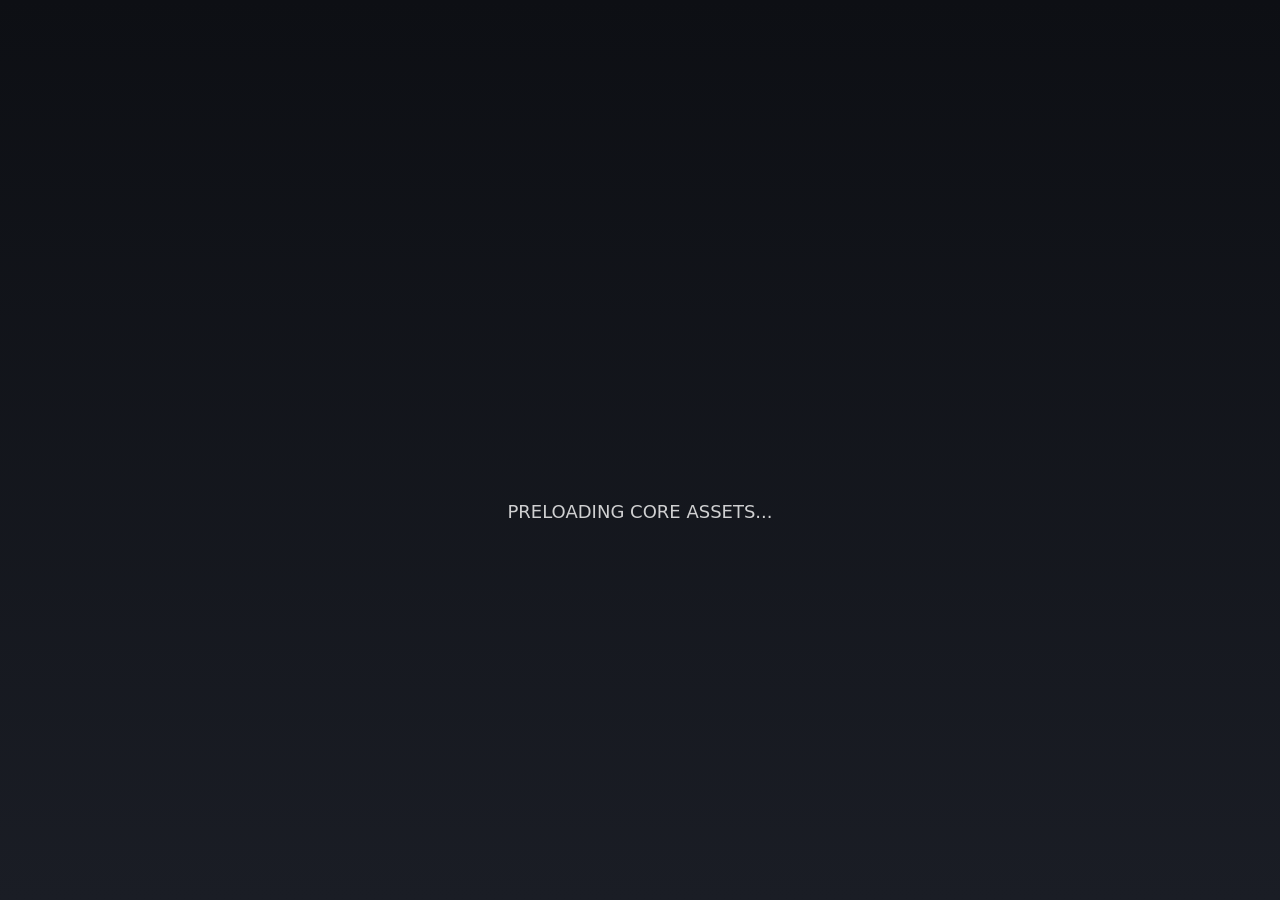
==== index.html @ f2746df0 "Update index.html" ====
<!DOCTYPE html>
<html lang="en">
<head>
  <meta charset="UTF-8">
  <title>Project Flight Tools</title>
  <link rel="stylesheet" href="css/style.css">
</head>
<body>

  <!-- Loading Screen -->
  <div id="loadingScreen">
    <div class="plane"></div>
    <p class="loadingText">PRELOADING CORE ASSETS...</p>
  </div>

  <!-- Main Content -->
  <div id="mainContent" class="hidden">
    <h1>Project Flight Airport Selector</h1>

    <input type="text" id="searchBox" placeholder="Search airport...">

    <select id="airportSelect">
      <option value="LCLK">Larnaca (LCLK)</option>
      <option value="LCPH">Paphos (LCPH)</option>
      <option value="LCRA">RAF Akrotiri (LCRA)</option>
      <option value="MDAB">Arroyo Barril (MDAB)</option>
      <option value="MDCR">Cabo Rojo (MDCR)</option>
      <option value="MDST">Cibao (MDST)</option>
      <option value="MDPC">Punta Cana (MDPC)</option>
      <option value="EFKT">Kittilä (EFKT)</option>
      <option value="MTCA">Antoine-Simon (MTCA)</option>
      <option value="GCLP">Gran Canaria (GCLP)</option>
      <option value="LEMH">Menorca (LEMH)</option>
      <option value="EGKK">Gatwick (EGKK)</option>
      <option value="EGHI">Southampton (EGHI)</option>
    </select>

    <p id="selectedAirport"></p>
  </div>

  <script src="js/app.js"></script>
</body>
</html>
---- css/style.css ----
body {
  margin: 0;
  font-family: system-ui, sans-serif;
  background: #0d0f14;
  color: white;
  text-align: center;
}

/* Loading Screen */
#loadingScreen {
  position: fixed;
  inset: 0;
  background: linear-gradient(#0d0f14, #1a1d25);
  display: flex;
  flex-direction: column;
  justify-content: center;
  align-items: center;
}

.plane {
  width: 120px;
  height: 120px;
  background-image: url('../img/plane.png'); /* you will add this later */
  background-size: contain;
  background-repeat: no-repeat;
  animation: fly 3s linear infinite;
}

@keyframes fly {
  0% { transform: translateY(0px); }
  50% { transform: translateY(-20px); }
  100% { transform: translateY(0px); }
}

.loadingText {
  margin-top: 20px;
  font-size: 18px;
  opacity: 0.8;
}

/* Hide main content until loaded */
.hidden {
  display: none;
}

/* Main UI */
#mainContent {
  padding: 40px;
}

#searchBox {
  padding: 10px;
  width: 250px;
  font-size: 16px;
  margin-bottom: 20px;
}

#airportSelect {
  padding: 10px;
  font-size: 16px;
  width: 260px;
}
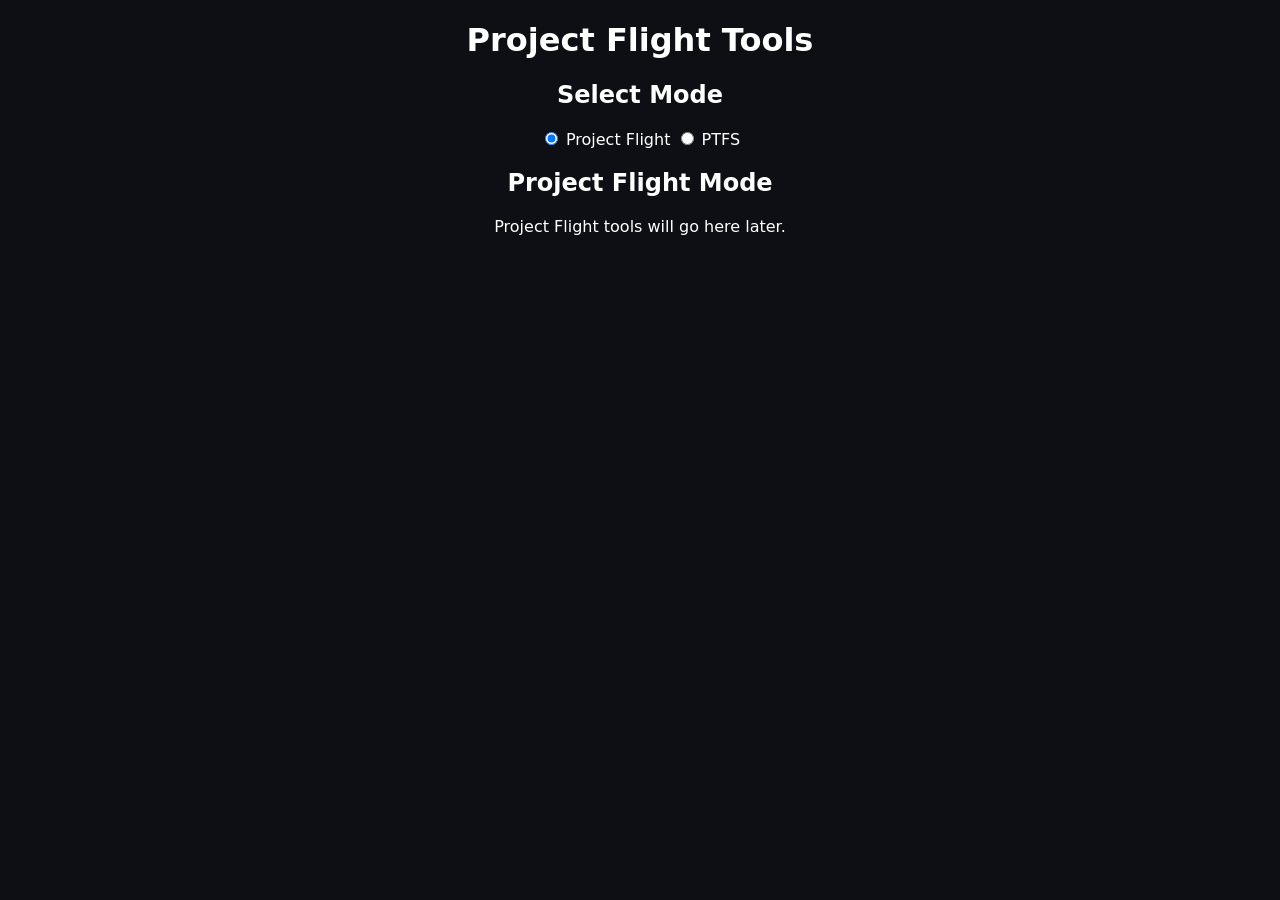
==== commit 20a4f8f0: "Update index.html" ====
--- a/index.html
+++ b/index.html
@@ -7,35 +7,83 @@
 </head>
 <body>
 
-  <!-- Loading Screen -->
-  <div id="loadingScreen">
-    <div class="plane"></div>
-    <p class="loadingText">PRELOADING CORE ASSETS...</p>
+  <h1>Project Flight Tools</h1>
+
+  <!-- Mode Selector -->
+  <div class="card">
+    <h2>Select Mode</h2>
+    <label>
+      <input type="radio" name="mode" value="projectFlight" checked>
+      Project Flight
+    </label>
+    <label>
+      <input type="radio" name="mode" value="ptfs">
+      PTFS
+    </label>
   </div>
 
-  <!-- Main Content -->
-  <div id="mainContent" class="hidden">
-    <h1>Project Flight Airport Selector</h1>
+  <!-- Project Flight Section -->
+  <div id="projectFlightSection" class="card">
+    <h2>Project Flight Mode</h2>
+    <p>Project Flight tools will go here later.</p>
+  </div>
 
-    <input type="text" id="searchBox" placeholder="Search airport...">
+  <!-- PTFS Section -->
+  <div id="ptfsSection" class="card hidden">
+    <h2>PTFS Randomizer</h2>
 
-    <select id="airportSelect">
-      <option value="LCLK">Larnaca (LCLK)</option>
-      <option value="LCPH">Paphos (LCPH)</option>
-      <option value="LCRA">RAF Akrotiri (LCRA)</option>
-      <option value="MDAB">Arroyo Barril (MDAB)</option>
-      <option value="MDCR">Cabo Rojo (MDCR)</option>
-      <option value="MDST">Cibao (MDST)</option>
-      <option value="MDPC">Punta Cana (MDPC)</option>
-      <option value="EFKT">Kittilä (EFKT)</option>
-      <option value="MTCA">Antoine-Simon (MTCA)</option>
-      <option value="GCLP">Gran Canaria (GCLP)</option>
-      <option value="LEMH">Menorca (LEMH)</option>
-      <option value="EGKK">Gatwick (EGKK)</option>
-      <option value="EGHI">Southampton (EGHI)</option>
-    </select>
+    <!-- Flight Length -->
+    <div class="section">
+      <h3>Flight Length</h3>
+      <select id="flightLength">
+        <option value="any">Any</option>
+        <option value="short">Short</option>
+        <option value="medium">Medium</option>
+        <option value="long">Long</option>
+      </select>
+    </div>
 
-    <p id="selectedAirport"></p>
+    <!-- Airport Constraints -->
+    <div class="section">
+      <h3>Airport Constraints</h3>
+      <label>Include airport:
+        <input type="text" id="includeAirport" placeholder="IRFD, ILAR, SABA">
+      </label>
+      <label>Must depart from:
+        <input type="text" id="departAirport">
+      </label>
+      <label>Must arrive at:
+        <input type="text" id="arriveAirport">
+      </label>
+      <label>
+        <input type="checkbox" id="allowLayover" checked>
+        Allow layover
+      </label>
+    </div>
+
+    <!-- Gamepasses -->
+    <div class="section">
+      <h3>Gamepasses</h3>
+      <label><input type="checkbox" class="gamepass" value="coastGuard" checked> Coast Guard</label>
+      <label><input type="checkbox" class="gamepass" value="presidential" checked> Presidential</label>
+      <label><input type="checkbox" class="gamepass" value="privateJets" checked> Private Jets</label>
+      <label><input type="checkbox" class="gamepass" value="military" checked> Military</label>
+    </div>
+
+    <!-- Aircraft Categories -->
+    <div class="section">
+      <h3>Aircraft Categories</h3>
+      <label><input type="checkbox" class="category" value="airliner" checked> Airliners</label>
+      <label><input type="checkbox" class="category" value="cargo" checked> Cargo</label>
+      <label><input type="checkbox" class="category" value="ga" checked> GA</label>
+      <label><input type="checkbox" class="category" value="military" checked> Military</label>
+      <label><input type="checkbox" class="category" value="oldMilitary" checked> Old Military</label>
+      <label><input type="checkbox" class="category" value="modernMilitary" checked> Modern Military</label>
+    </div>
+
+    <button id="generateBtn">Generate Flight</button>
+
+    <div id="result" class="result"></div>
   </div>
 
   <script src="js/app.js"></script>
--- a/css/style.css
+++ b/css/style.css
@@ -1,4 +1,3 @@
-
 body {
   margin: 0;
   font-family: system-ui, sans-serif;
@@ -21,7 +20,7 @@
 .plane {
   width: 120px;
   height: 120px;
-  background-image: url('../img/plane.png'); /* you will add this later */
+  background-image: url('../img/plane.png');
   background-size: contain;
   background-repeat: no-repeat;
   animation: fly 3s linear infinite;
@@ -39,12 +38,10 @@
   opacity: 0.8;
 }
 
-/* Hide main content until loaded */
 .hidden {
   display: none;
 }
 
-/* Main UI */
 #mainContent {
   padding: 40px;
 }
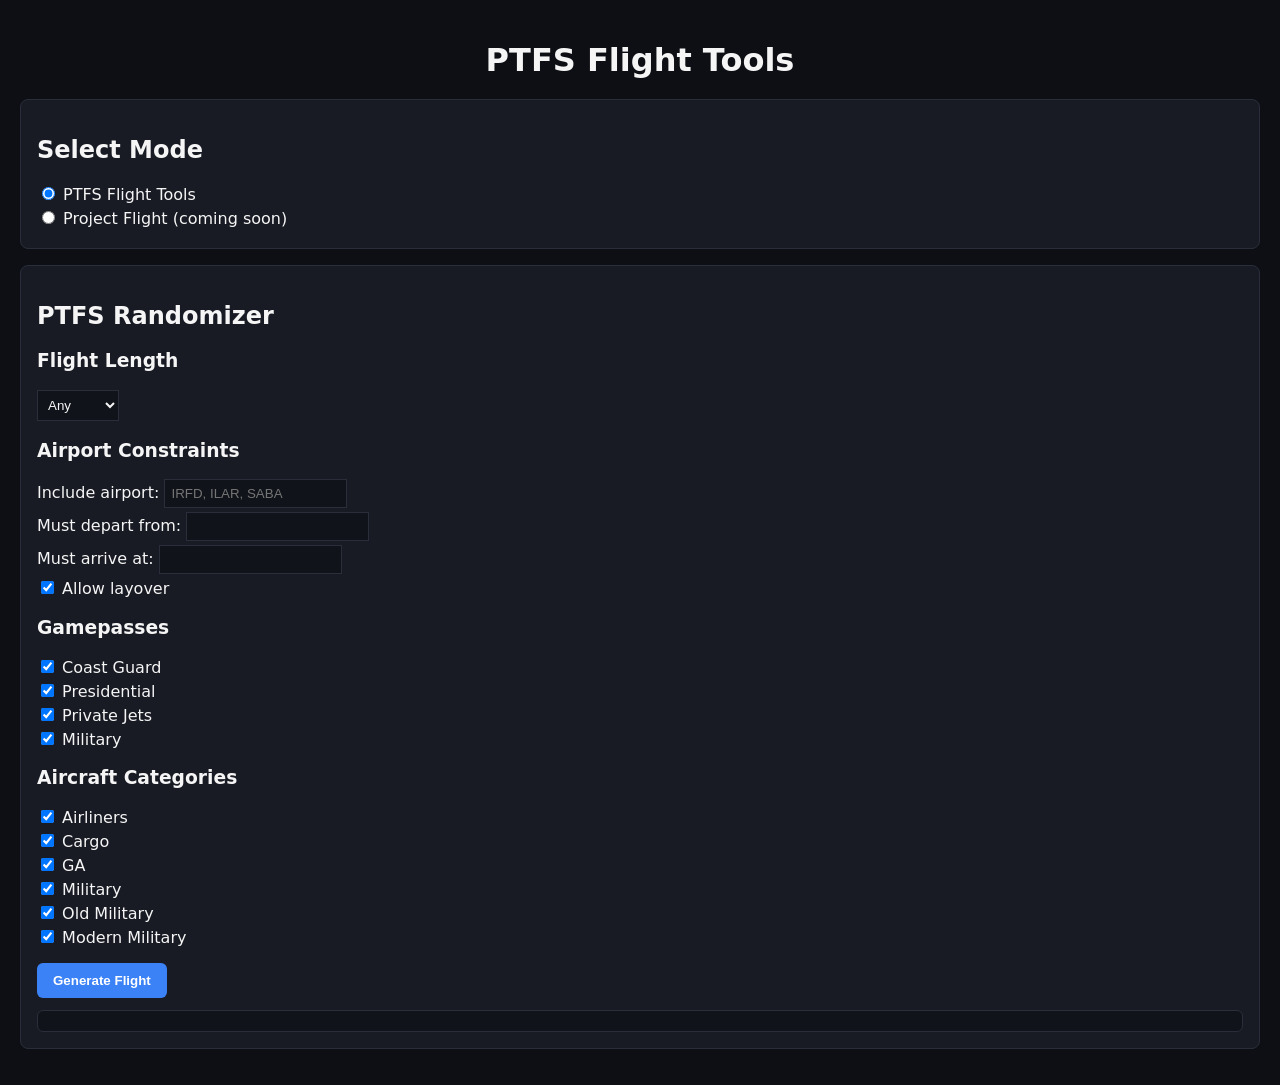
==== commit ad2cc522: "Update index.html" ====
--- a/index.html
+++ b/index.html
@@ -2,34 +2,28 @@
 <html lang="en">
 <head>
   <meta charset="UTF-8">
-  <title>Project Flight Tools</title>
+  <title>PTFS Flight Tools</title>
   <link rel="stylesheet" href="css/style.css">
 </head>
 <body>
 
-  <h1>Project Flight Tools</h1>
+  <h1>PTFS Flight Tools</h1>
 
   <!-- Mode Selector -->
   <div class="card">
     <h2>Select Mode</h2>
     <label>
-      <input type="radio" name="mode" value="projectFlight" checked>
-      Project Flight
+      <input type="radio" name="mode" value="ptfs" checked>
+      PTFS Flight Tools
     </label>
     <label>
-      <input type="radio" name="mode" value="ptfs">
-      PTFS
+      <input type="radio" name="mode" value="projectFlight">
+      Project Flight (coming soon)
     </label>
   </div>
 
-  <!-- Project Flight Section -->
-  <div id="projectFlightSection" class="card">
-    <h2>Project Flight Mode</h2>
-    <p>Project Flight tools will go here later.</p>
-  </div>
-
   <!-- PTFS Section -->
-  <div id="ptfsSection" class="card hidden">
+  <div id="ptfsSection" class="card">
     <h2>PTFS Randomizer</h2>
 
     <!-- Flight Length -->
@@ -86,6 +80,12 @@
     <div id="result" class="result"></div>
   </div>
 
+  <!-- Project Flight Section -->
+  <div id="projectFlightSection" class="card hidden">
+    <h2>Project Flight Tools (coming soon)</h2>
+    <p>Project Flight features will be added later.</p>
+  </div>
+
   <script src="js/app.js"></script>
 </body>
 </html>
--- a/css/style.css
+++ b/css/style.css
@@ -1,60 +1,59 @@
 body {
   margin: 0;
+  padding: 20px;
   font-family: system-ui, sans-serif;
   background: #0d0f14;
-  color: white;
-  text-align: center;
+  color: #f5f5f5;
 }
 
-/* Loading Screen */
-#loadingScreen {
-  position: fixed;
-  inset: 0;
-  background: linear-gradient(#0d0f14, #1a1d25);
-  display: flex;
-  flex-direction: column;
-  justify-content: center;
-  align-items: center;
+h1 {
+  text-align: center;
+  margin-bottom: 20px;
 }
 
-.plane {
-  width: 120px;
-  height: 120px;
-  background-image: url('../img/plane.png');
-  background-size: contain;
-  background-repeat: no-repeat;
-  animation: fly 3s linear infinite;
+.card {
+  background: #181b24;
+  border-radius: 8px;
+  padding: 16px;
+  margin-bottom: 16px;
+  border: 1px solid #2a2e3a;
 }
 
-@keyframes fly {
-  0% { transform: translateY(0px); }
-  50% { transform: translateY(-20px); }
-  100% { transform: translateY(0px); }
+.section {
+  margin-top: 12px;
 }
 
-.loadingText {
-  margin-top: 20px;
-  font-size: 18px;
-  opacity: 0.8;
+label {
+  display: block;
+  margin: 4px 0;
+}
+
+input[type="text"], select {
+  padding: 6px;
+  background: #10131a;
+  border: 1px solid #2a2e3a;
+  color: #f5f5f5;
+}
+
+button {
+  margin-top: 12px;
+  padding: 10px 16px;
+  background: #3b82f6;
+  border: none;
+  border-radius: 6px;
+  color: white;
+  font-weight: 600;
+  cursor: pointer;
 }
 
 .hidden {
   display: none;
 }
 
-#mainContent {
-  padding: 40px;
+.result {
+  margin-top: 12px;
+  padding: 10px;
+  background: #10131a;
+  border-radius: 6px;
+  border: 1px solid #2a2e3a;
 }
-
-#searchBox {
-  padding: 10px;
-  width: 250px;
-  font-size: 16px;
-  margin-bottom: 20px;
-}
-
-#airportSelect {
-  padding: 10px;
-  font-size: 16px;
-  width: 260px;
-}
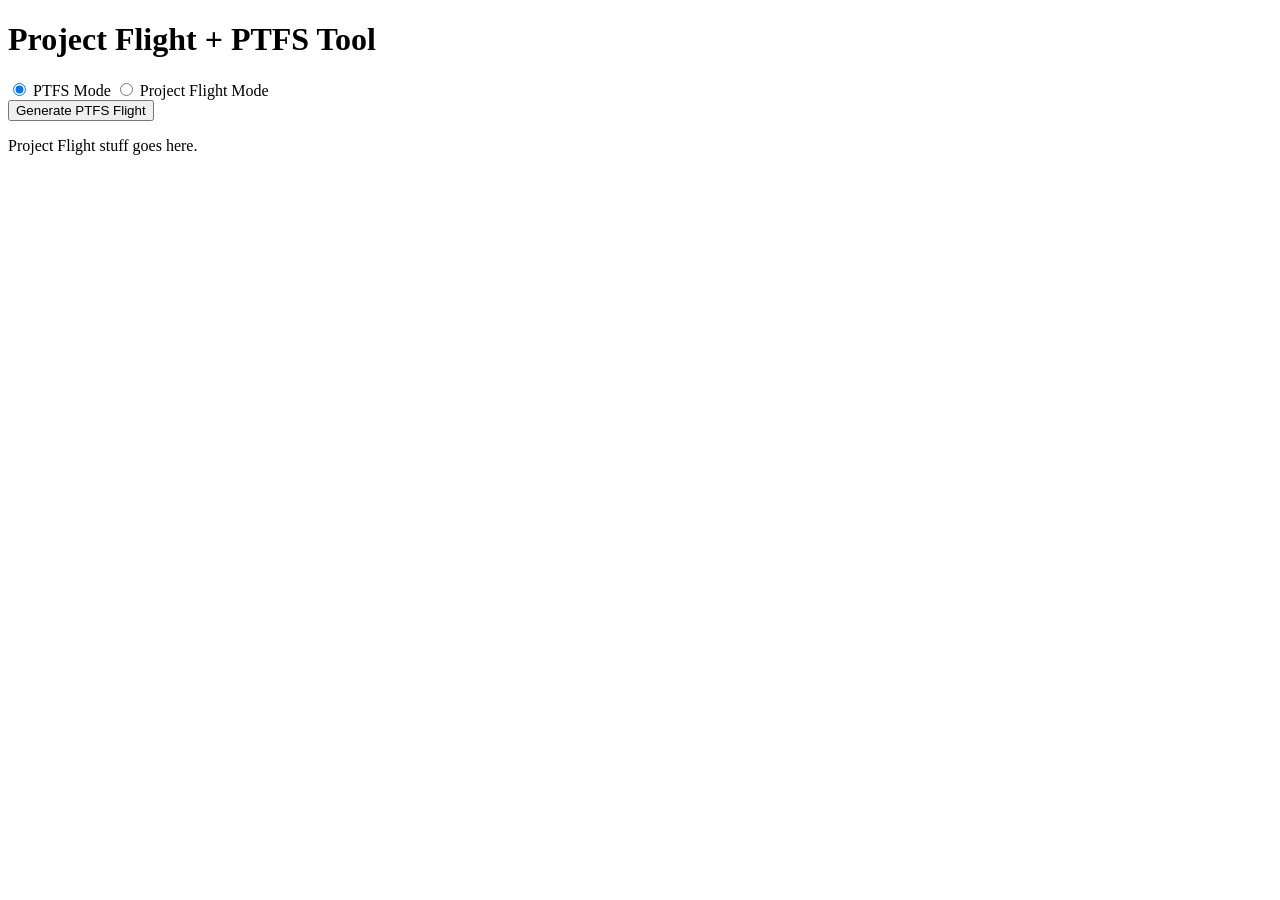
==== commit f12f0261: "Update index.html" ====
--- a/index.html
+++ b/index.html
@@ -1,91 +1,27 @@
 <!DOCTYPE html>
-<html lang="en">
+<html>
 <head>
-  <meta charset="UTF-8">
-  <title>PTFS Flight Tools</title>
-  <link rel="stylesheet" href="css/style.css">
+    <title>Project Flight + PTFS Tool</title>
+    <link rel="stylesheet" href="style.css">
 </head>
 <body>
 
-  <h1>PTFS Flight Tools</h1>
+<h1>Project Flight + PTFS Tool</h1>
 
-  <!-- Mode Selector -->
-  <div class="card">
-    <h2>Select Mode</h2>
-    <label>
-      <input type="radio" name="mode" value="ptfs" checked>
-      PTFS Flight Tools
-    </label>
-    <label>
-      <input type="radio" name="mode" value="projectFlight">
-      Project Flight (coming soon)
-    </label>
-  </div>
+<section>
+    <label><input type="radio" name="mode" value="ptfs" checked> PTFS Mode</label>
+    <label><input type="radio" name="mode" value="project"> Project Flight Mode</label>
+</section>
 
-  <!-- PTFS Section -->
-  <div id="ptfsSection" class="card">
-    <h2>PTFS Randomizer</h2>
+<section id="ptfsSection">
+    <button id="generateBtn">Generate PTFS Flight</button>
+    <div id="result"></div>
+</section>
 
-    <!-- Flight Length -->
-    <div class="section">
-      <h3>Flight Length</h3>
-      <select id="flightLength">
-        <option value="any">Any</option>
-        <option value="short">Short</option>
-        <option value="medium">Medium</option>
-        <option value="long">Long</option>
-      </select>
-    </div>
+<section id="projectFlightSection" class="hidden">
+    <p>Project Flight stuff goes here.</p>
+</section>
 
-    <!-- Airport Constraints -->
-    <div class="section">
-      <h3>Airport Constraints</h3>
-      <label>Include airport:
-        <input type="text" id="includeAirport" placeholder="IRFD, ILAR, SABA">
-      </label>
-      <label>Must depart from:
-        <input type="text" id="departAirport">
-      </label>
-      <label>Must arrive at:
-        <input type="text" id="arriveAirport">
-      </label>
-      <label>
-        <input type="checkbox" id="allowLayover" checked>
-        Allow layover
-      </label>
-    </div>
-
-    <!-- Gamepasses -->
-    <div class="section">
-      <h3>Gamepasses</h3>
-      <label><input type="checkbox" class="gamepass" value="coastGuard" checked> Coast Guard</label>
-      <label><input type="checkbox" class="gamepass" value="presidential" checked> Presidential</label>
-      <label><input type="checkbox" class="gamepass" value="privateJets" checked> Private Jets</label>
-      <label><input type="checkbox" class="gamepass" value="military" checked> Military</label>
-    </div>
-
-    <!-- Aircraft Categories -->
-    <div class="section">
-      <h3>Aircraft Categories</h3>
-      <label><input type="checkbox" class="category" value="airliner" checked> Airliners</label>
-      <label><input type="checkbox" class="category" value="cargo" checked> Cargo</label>
-      <label><input type="checkbox" class="category" value="ga" checked> GA</label>
-      <label><input type="checkbox" class="category" value="military" checked> Military</label>
-      <label><input type="checkbox" class="category" value="oldMilitary" checked> Old Military</label>
-      <label><input type="checkbox" class="category" value="modernMilitary" checked> Modern Military</label>
-    </div>
-
-    <button id="generateBtn">Generate Flight</button>
-
-    <div id="result" class="result"></div>
-  </div>
-
-  <!-- Project Flight Section -->
-  <div id="projectFlightSection" class="card hidden">
-    <h2>Project Flight Tools (coming soon)</h2>
-    <p>Project Flight features will be added later.</p>
-  </div>
-
-  <script src="js/app.js"></script>
+<script type="module" src="app.js"></script>
 </body>
 </html>
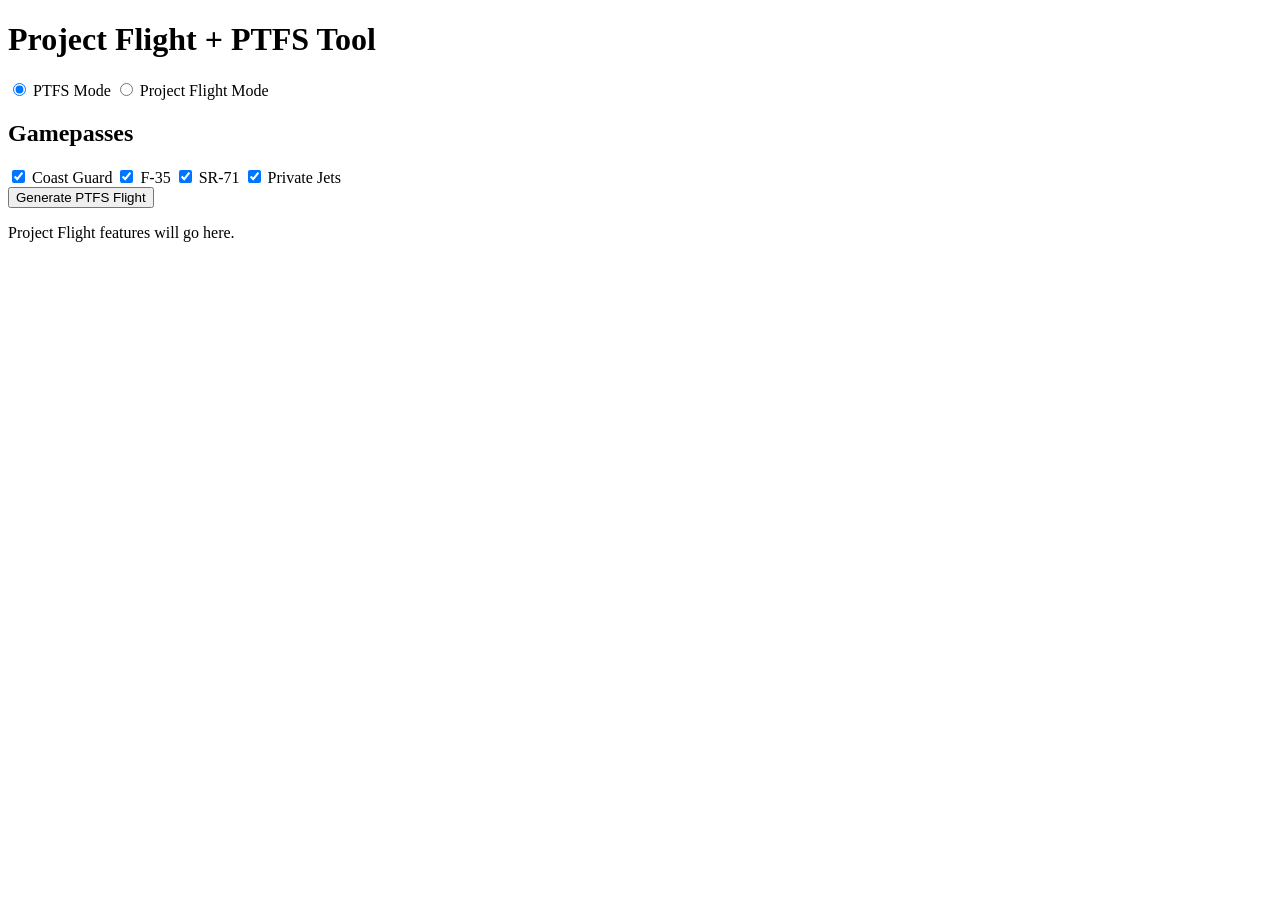
==== commit 9538eaae: "Add gamepass options and update Project Flight text" ====
--- a/index.html
+++ b/index.html
@@ -8,9 +8,17 @@
 
 <h1>Project Flight + PTFS Tool</h1>
 
-<section>
+<section class="mode-select">
     <label><input type="radio" name="mode" value="ptfs" checked> PTFS Mode</label>
     <label><input type="radio" name="mode" value="project"> Project Flight Mode</label>
+</section>
+
+<section class="gamepasses">
+    <h2>Gamepasses</h2>
+    <label><input type="checkbox" class="gamepass" value="coastGuard" checked> Coast Guard</label>
+    <label><input type="checkbox" class="gamepass" value="f35" checked> F‑35</label>
+    <label><input type="checkbox" class="gamepass" value="sr71" checked> SR‑71</label>
+    <label><input type="checkbox" class="gamepass" value="privateJets" checked> Private Jets</label>
 </section>
 
 <section id="ptfsSection">
@@ -19,7 +27,7 @@
 </section>
 
 <section id="projectFlightSection" class="hidden">
-    <p>Project Flight stuff goes here.</p>
+    <p>Project Flight features will go here.</p>
 </section>
 
 <script type="module" src="app.js"></script>
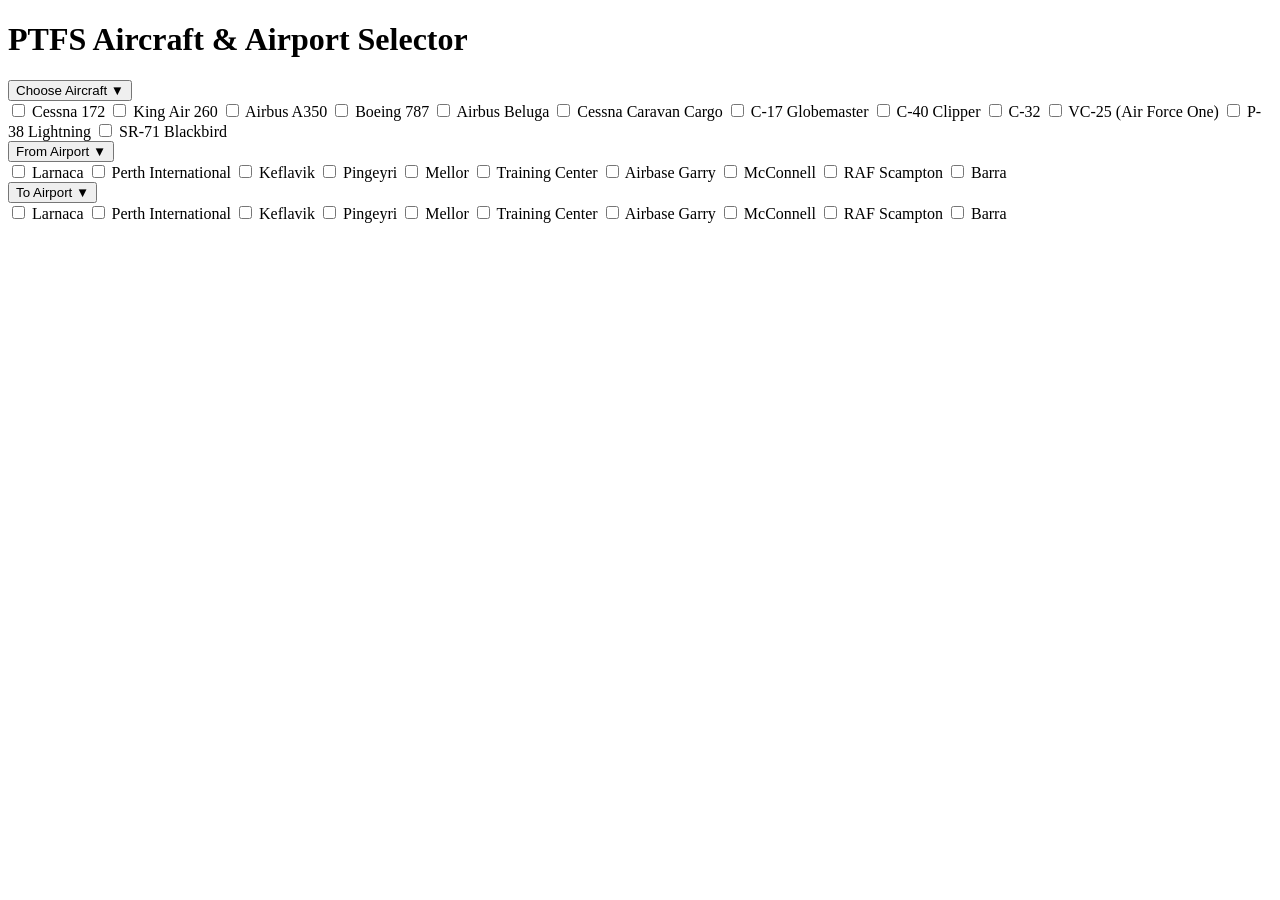
==== commit 026dd9ef: "Update index.html" ====
--- a/index.html
+++ b/index.html
@@ -1,35 +1,71 @@
 <!DOCTYPE html>
 <html>
 <head>
-    <title>Project Flight + PTFS Tool</title>
-    <link rel="stylesheet" href="style.css">
+  <title>PTFS Aircraft Selector</title>
+  <link rel="stylesheet" href="style.css">
 </head>
+
 <body>
 
-<h1>Project Flight + PTFS Tool</h1>
+  <h1>PTFS Aircraft & Airport Selector</h1>
 
-<section class="mode-select">
-    <label><input type="radio" name="mode" value="ptfs" checked> PTFS Mode</label>
-    <label><input type="radio" name="mode" value="project"> Project Flight Mode</label>
-</section>
+  <div class="selector-container">
 
-<section class="gamepasses">
-    <h2>Gamepasses</h2>
-    <label><input type="checkbox" class="gamepass" value="coastGuard" checked> Coast Guard</label>
-    <label><input type="checkbox" class="gamepass" value="f35" checked> F‑35</label>
-    <label><input type="checkbox" class="gamepass" value="sr71" checked> SR‑71</label>
-    <label><input type="checkbox" class="gamepass" value="privateJets" checked> Private Jets</label>
-</section>
+    <!-- Aircraft Dropdown -->
+    <div class="dropdown">
+      <button class="dropdown-btn">Choose Aircraft ▼</button>
+      <div class="dropdown-menu">
+        <label><input type="checkbox" value="cessna172"> Cessna 172</label>
+        <label><input type="checkbox" value="kingair260"> King Air 260</label>
+        <label><input type="checkbox" value="a350"> Airbus A350</label>
+        <label><input type="checkbox" value="b787"> Boeing 787</label>
+        <label><input type="checkbox" value="beluga"> Airbus Beluga</label>
+        <label><input type="checkbox" value="caravan"> Cessna Caravan Cargo</label>
+        <label><input type="checkbox" value="c17"> C-17 Globemaster</label>
+        <label><input type="checkbox" value="c40"> C-40 Clipper</label>
+        <label><input type="checkbox" value="c32"> C-32</label>
+        <label><input type="checkbox" value="vc25"> VC-25 (Air Force One)</label>
+        <label><input type="checkbox" value="p38"> P-38 Lightning</label>
+        <label><input type="checkbox" value="sr71"> SR-71 Blackbird</label>
+      </div>
+    </div>
 
-<section id="ptfsSection">
-    <button id="generateBtn">Generate PTFS Flight</button>
-    <div id="result"></div>
-</section>
+    <!-- From Airport Dropdown -->
+    <div class="dropdown">
+      <button class="dropdown-btn">From Airport ▼</button>
+      <div class="dropdown-menu">
+        <label><input type="checkbox" value="larnaca"> Larnaca</label>
+        <label><input type="checkbox" value="perth"> Perth International</label>
+        <label><input type="checkbox" value="keflavik"> Keflavik</label>
+        <label><input type="checkbox" value="pingeyri"> Pingeyri</label>
+        <label><input type="checkbox" value="mellor"> Mellor</label>
+        <label><input type="checkbox" value="training"> Training Center</label>
+        <label><input type="checkbox" value="garry"> Airbase Garry</label>
+        <label><input type="checkbox" value="mcconnell"> McConnell</label>
+        <label><input type="checkbox" value="scampton"> RAF Scampton</label>
+        <label><input type="checkbox" value="barra"> Barra</label>
+      </div>
+    </div>
 
-<section id="projectFlightSection" class="hidden">
-    <p>Project Flight features will go here.</p>
-</section>
+    <!-- To Airport Dropdown -->
+    <div class="dropdown">
+      <button class="dropdown-btn">To Airport ▼</button>
+      <div class="dropdown-menu">
+        <label><input type="checkbox" value="larnaca"> Larnaca</label>
+        <label><input type="checkbox" value="perth"> Perth International</label>
+        <label><input type="checkbox" value="keflavik"> Keflavik</label>
+        <label><input type="checkbox" value="pingeyri"> Pingeyri</label>
+        <label><input type="checkbox" value="mellor"> Mellor</label>
+        <label><input type="checkbox" value="training"> Training Center</label>
+        <label><input type="checkbox" value="garry"> Airbase Garry</label>
+        <label><input type="checkbox" value="mcconnell"> McConnell</label>
+        <label><input type="checkbox" value="scampton"> RAF Scampton</label>
+        <label><input type="checkbox" value="barra"> Barra</label>
+      </div>
+    </div>
 
-<script type="module" src="app.js"></script>
+  </div>
+
+  <script src="script.js"></script>
 </body>
 </html>
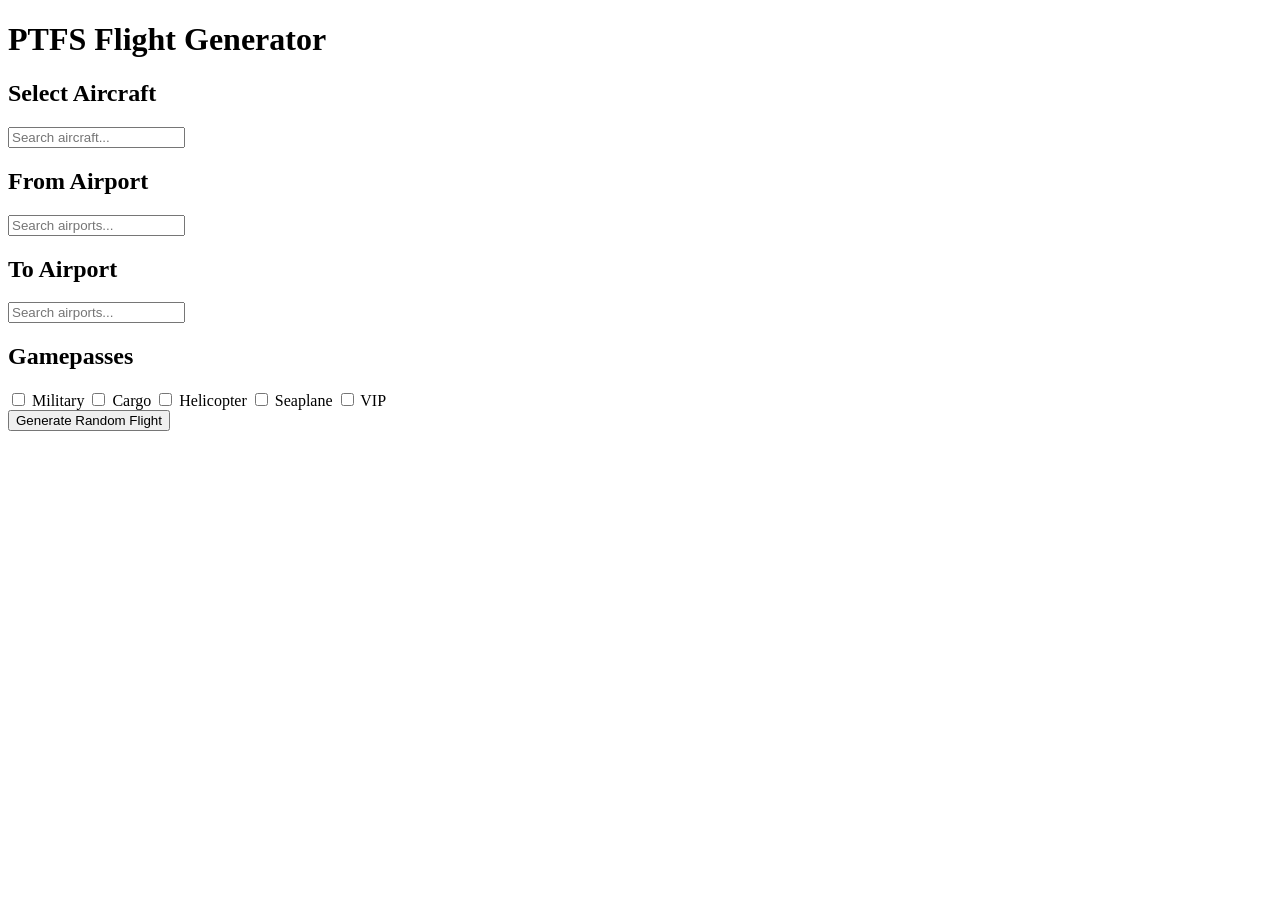
==== commit 7294fb53: "Update index.html" ====
--- a/index.html
+++ b/index.html
@@ -1,71 +1,58 @@
 <!DOCTYPE html>
 <html>
 <head>
-  <title>PTFS Aircraft Selector</title>
+  <title>PTFS Flight Generator</title>
   <link rel="stylesheet" href="style.css">
 </head>
 
 <body>
 
-  <h1>PTFS Aircraft & Airport Selector</h1>
+  <h1>PTFS Flight Generator</h1>
 
-  <div class="selector-container">
+  <div class="panel">
 
-    <!-- Aircraft Dropdown -->
-    <div class="dropdown">
-      <button class="dropdown-btn">Choose Aircraft ▼</button>
-      <div class="dropdown-menu">
-        <label><input type="checkbox" value="cessna172"> Cessna 172</label>
-        <label><input type="checkbox" value="kingair260"> King Air 260</label>
-        <label><input type="checkbox" value="a350"> Airbus A350</label>
-        <label><input type="checkbox" value="b787"> Boeing 787</label>
-        <label><input type="checkbox" value="beluga"> Airbus Beluga</label>
-        <label><input type="checkbox" value="caravan"> Cessna Caravan Cargo</label>
-        <label><input type="checkbox" value="c17"> C-17 Globemaster</label>
-        <label><input type="checkbox" value="c40"> C-40 Clipper</label>
-        <label><input type="checkbox" value="c32"> C-32</label>
-        <label><input type="checkbox" value="vc25"> VC-25 (Air Force One)</label>
-        <label><input type="checkbox" value="p38"> P-38 Lightning</label>
-        <label><input type="checkbox" value="sr71"> SR-71 Blackbird</label>
-      </div>
+    <!-- Aircraft Selector -->
+    <div class="section">
+      <h2>Select Aircraft</h2>
+      <input type="text" class="search" placeholder="Search aircraft...">
+      <div id="aircraft-list" class="list"></div>
     </div>
 
-    <!-- From Airport Dropdown -->
-    <div class="dropdown">
-      <button class="dropdown-btn">From Airport ▼</button>
-      <div class="dropdown-menu">
-        <label><input type="checkbox" value="larnaca"> Larnaca</label>
-        <label><input type="checkbox" value="perth"> Perth International</label>
-        <label><input type="checkbox" value="keflavik"> Keflavik</label>
-        <label><input type="checkbox" value="pingeyri"> Pingeyri</label>
-        <label><input type="checkbox" value="mellor"> Mellor</label>
-        <label><input type="checkbox" value="training"> Training Center</label>
-        <label><input type="checkbox" value="garry"> Airbase Garry</label>
-        <label><input type="checkbox" value="mcconnell"> McConnell</label>
-        <label><input type="checkbox" value="scampton"> RAF Scampton</label>
-        <label><input type="checkbox" value="barra"> Barra</label>
-      </div>
+    <!-- From Airport -->
+    <div class="section">
+      <h2>From Airport</h2>
+      <input type="text" class="search" placeholder="Search airports...">
+      <div id="from-list" class="list"></div>
     </div>
 
-    <!-- To Airport Dropdown -->
-    <div class="dropdown">
-      <button class="dropdown-btn">To Airport ▼</button>
-      <div class="dropdown-menu">
-        <label><input type="checkbox" value="larnaca"> Larnaca</label>
-        <label><input type="checkbox" value="perth"> Perth International</label>
-        <label><input type="checkbox" value="keflavik"> Keflavik</label>
-        <label><input type="checkbox" value="pingeyri"> Pingeyri</label>
-        <label><input type="checkbox" value="mellor"> Mellor</label>
-        <label><input type="checkbox" value="training"> Training Center</label>
-        <label><input type="checkbox" value="garry"> Airbase Garry</label>
-        <label><input type="checkbox" value="mcconnell"> McConnell</label>
-        <label><input type="checkbox" value="scampton"> RAF Scampton</label>
-        <label><input type="checkbox" value="barra"> Barra</label>
-      </div>
+    <!-- To Airport -->
+    <div class="section">
+      <h2>To Airport</h2>
+      <input type="text" class="search" placeholder="Search airports...">
+      <div id="to-list" class="list"></div>
     </div>
+
+    <!-- Gamepass Selector -->
+    <div class="section">
+      <h2>Gamepasses</h2>
+      <label><input type="checkbox" id="gp-military"> Military</label>
+      <label><input type="checkbox" id="gp-cargo"> Cargo</label>
+      <label><input type="checkbox" id="gp-heli"> Helicopter</label>
+      <label><input type="checkbox" id="gp-seaplane"> Seaplane</label>
+      <label><input type="checkbox" id="gp-vip"> VIP</label>
+    </div>
+
+    <!-- Generate Button -->
+    <button id="generate-btn">Generate Random Flight</button>
+
+    <!-- Output -->
+    <div id="output"></div>
 
   </div>
 
-  <script src="script.js"></script>
+  <script src="ui.js"></script>
+  <script src="filters.js"></script>
+  <script src="randomizer.js"></script>
+  <script src="app.js"></script>
 </body>
 </html>
